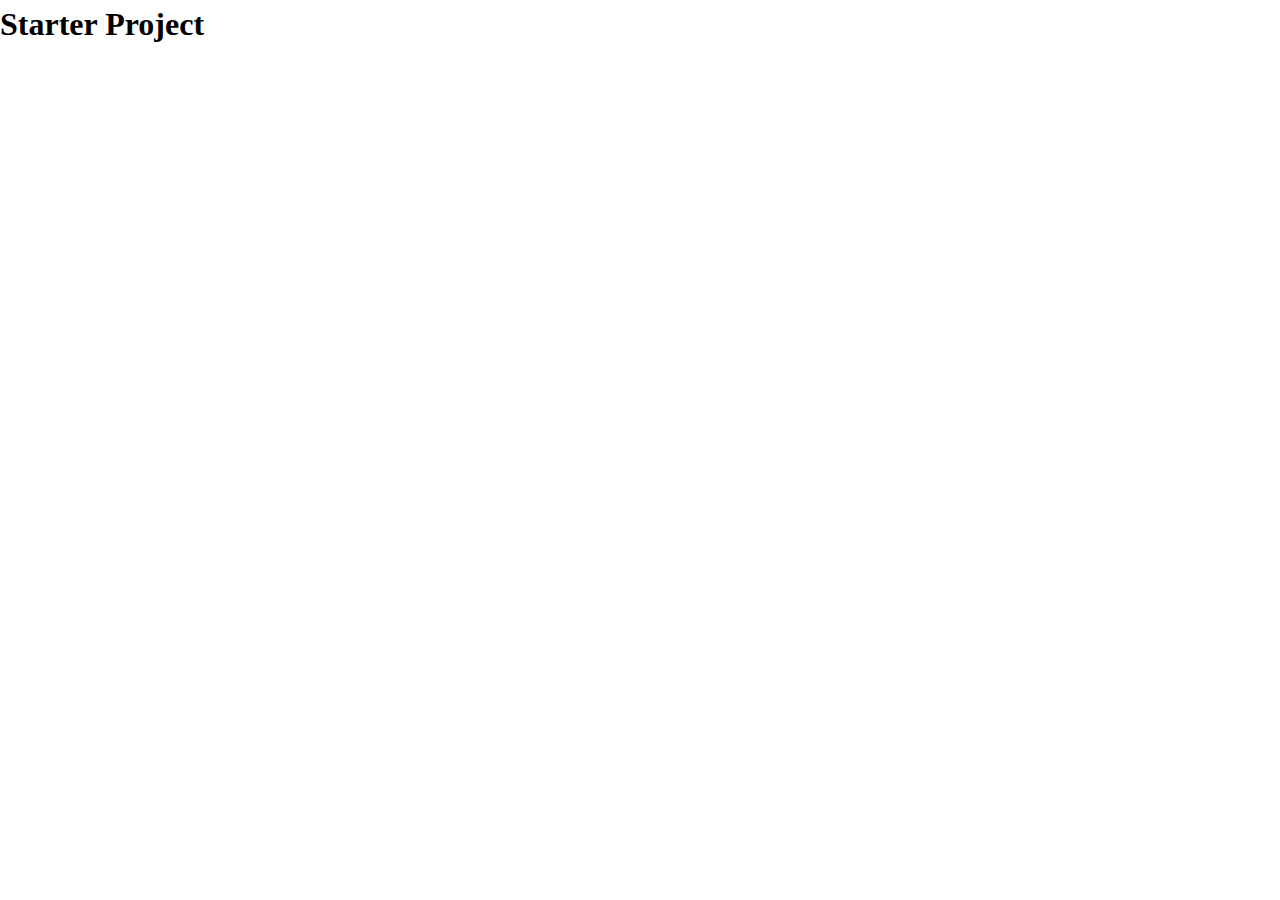
==== index.html @ 7274898b "Initial commit" ====
<!doctype html>
<html>

<head>
  <meta charset="utf-8">
  <!-- Don't forget to change your title -->
  <title>Starter Project</title>

  <meta name="viewport" content="width=device-width, initial-scale=1">

  <!-- Load Styles -->
  <link rel="stylesheet" href="css/reset.css">
  <link rel="stylesheet" href="css/styles.css">
</head>

<body>
<!-- Add your content here -->
<h1>Starter Project</h1>


<!-- Load Scripts -->
<script src="js/scripts.js"></script>
</body>
</html>
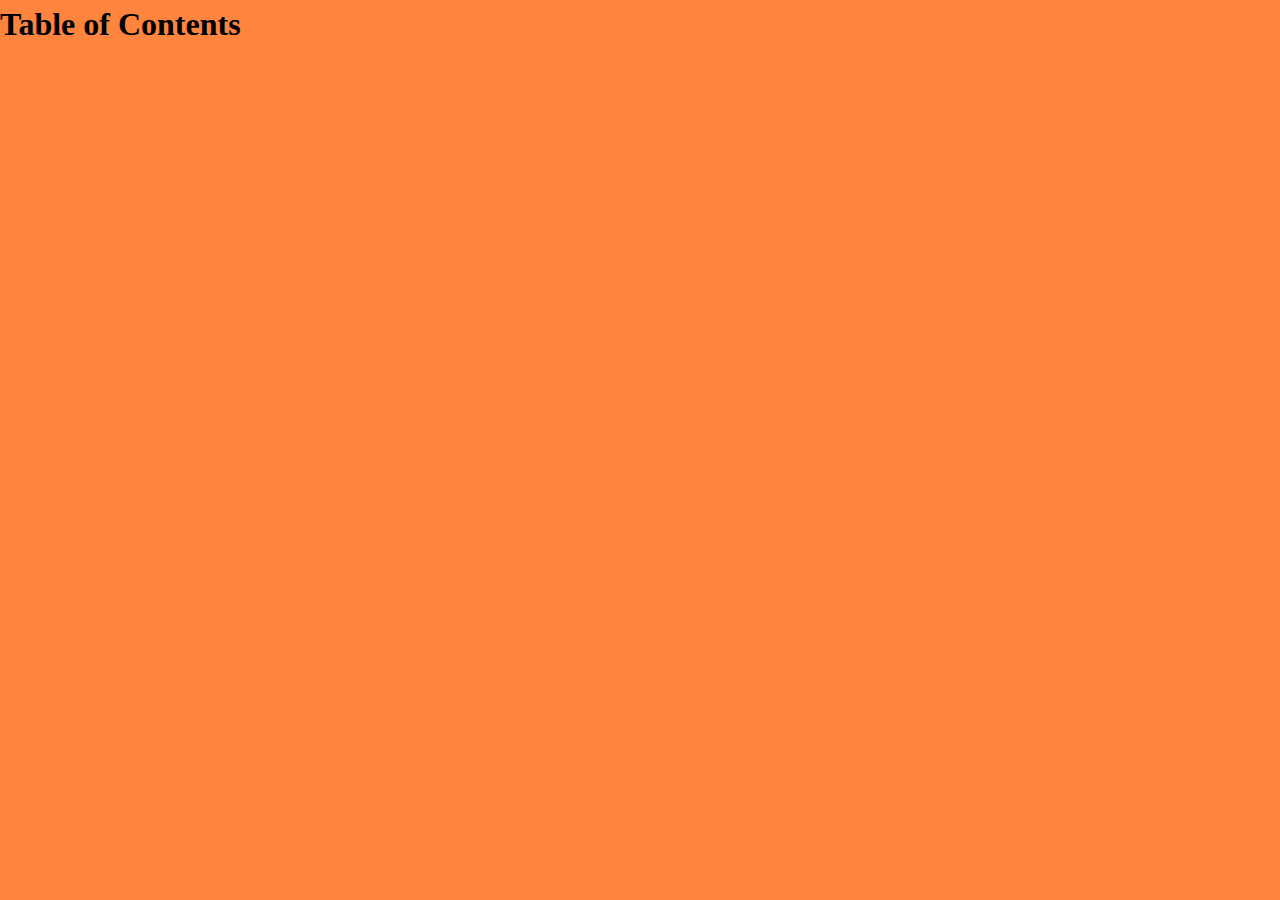
==== commit c370a557: "Update title" ====
--- a/index.html
+++ b/index.html
@@ -4,7 +4,7 @@
 <head>
   <meta charset="utf-8">
   <!-- Don't forget to change your title -->
-  <title>Starter Project</title>
+  <title>Table of Contents</title>
 
   <meta name="viewport" content="width=device-width, initial-scale=1">
 
@@ -15,7 +15,7 @@
 
 <body>
 <!-- Add your content here -->
-<h1>Starter Project</h1>
+<h1>Table of Contents</h1>
 
 
 <!-- Load Scripts -->
--- a/css/styles.css
+++ b/css/styles.css
@@ -0,0 +1,3 @@
+body {
+    background: rgb(255, 133, 62);
+}
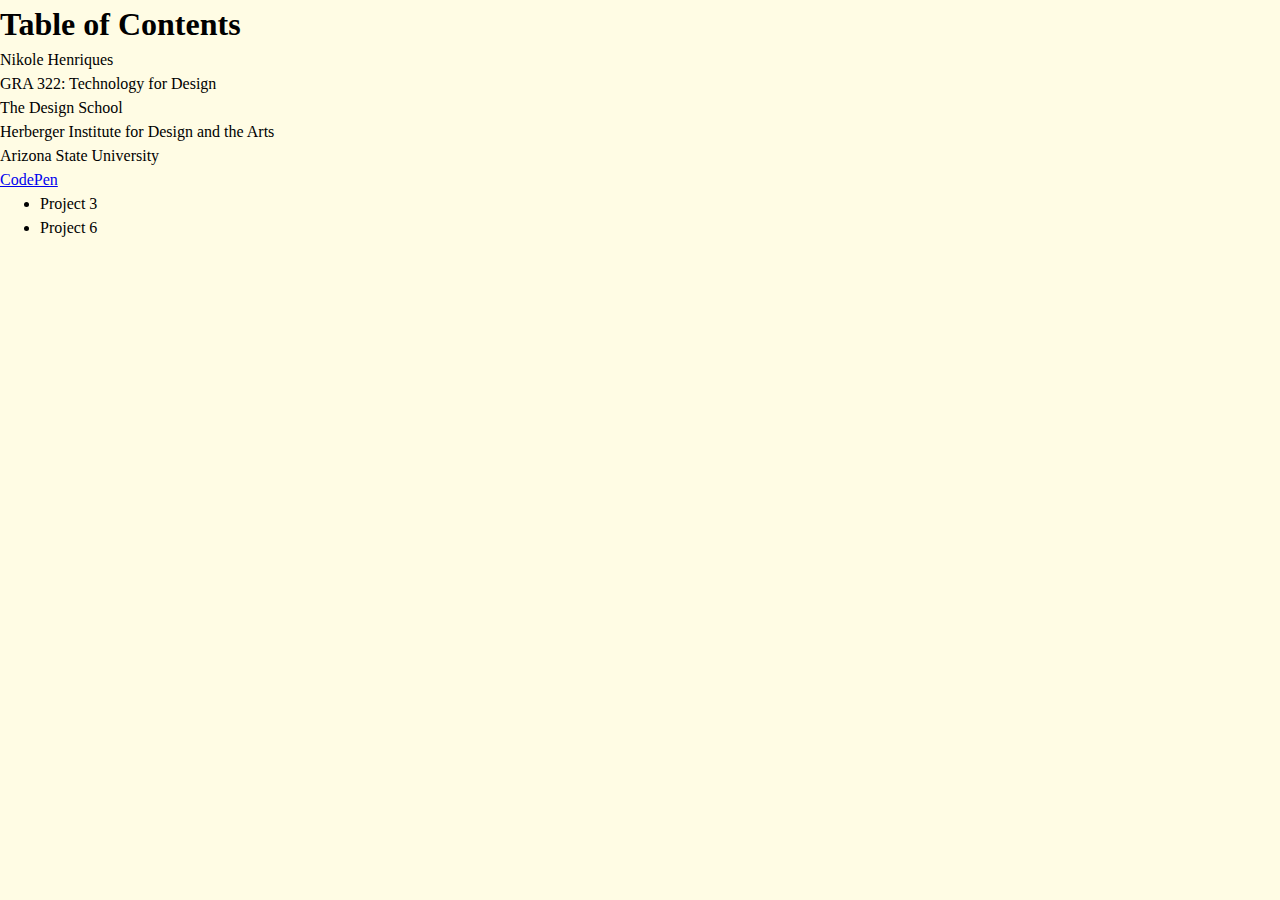
==== commit 3d960571: "Add content" ====
--- a/index.html
+++ b/index.html
@@ -16,7 +16,16 @@
 <body>
 <!-- Add your content here -->
 <h1>Table of Contents</h1>
-
+<p> Nikole Henriques</p>
+<p>GRA 322: Technology for Design</p>
+<p>The Design School</p>
+<p>Herberger Institute for Design and the Arts</p>
+<p>Arizona State University</p>
+<a href="https://codepen.io/nikolehenny" title="CodePen" >CodePen</a>
+<ul>
+  <li><p> Project 3 </p></li>
+  <li><p> Project 6 </p></li>
+</ul>
 
 <!-- Load Scripts -->
 <script src="js/scripts.js"></script>
--- a/css/styles.css
+++ b/css/styles.css
@@ -1,3 +1,3 @@
 body {
-    background: rgb(255, 133, 62);
+    background: rgb(255, 252, 228);
 }
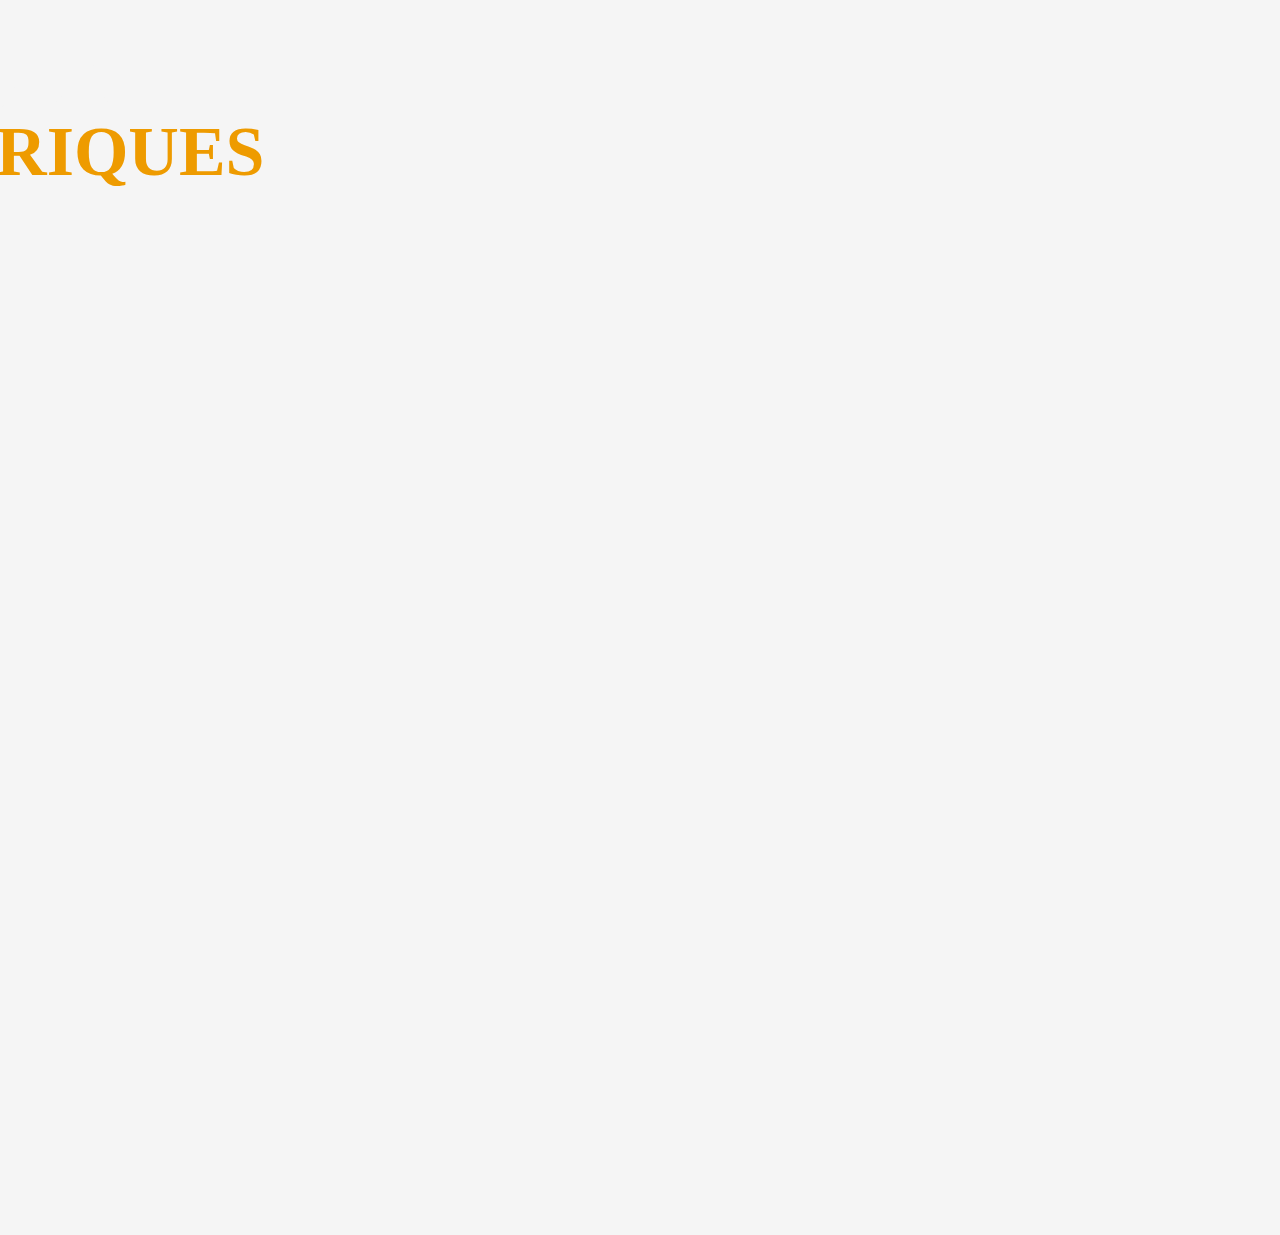
==== commit 8b47ab1b: "done in visual studio code and then put into my github folder" ====
--- a/index.html
+++ b/index.html
@@ -13,21 +13,51 @@
   <link rel="stylesheet" href="css/styles.css">
 </head>
 
-<body>
-<!-- Add your content here -->
-<h1>Table of Contents</h1>
-<p> Nikole Henriques</p>
-<p>GRA 322: Technology for Design</p>
-<p>The Design School</p>
-<p>Herberger Institute for Design and the Arts</p>
-<p>Arizona State University</p>
-<a href="https://codepen.io/nikolehenny" title="CodePen" >CodePen</a>
-<ul>
-  <li><p> Project 3 </p></li>
-  <li><p> Project 6 </p></li>
-</ul>
+
+<div class= "three">
+
+<div class= "header">
+  <b>NIKOLE</b>
+  </div>
+
+  <div class= "sur">
+   <b>HENRIQUES</b> 
+  </div>
+
+
+
+<div class= "navigation">
+  <p>gra 322: technology for design</p> 
+
+  <a class="tds" href="https://design.asu.edu" title="the design school">the design school</a>
+
+ <a class="herb" href="https://herbergerinstitute.asu.edu" title="herberger institute" >herberger institute</a>
+
+ <a class="asu" href="https://www.asu.edu" title="arizona state university" >arizona state university</a>
+
+
+
+<div class= "table" >
+   <p>table of contents</p>
+</div>
+ 
+
+<div class= "p3" >
+  <p> project 3 </p> 
+</div>
+  
+ 
+<div class= "p6" >
+   <p> project 6 </p>
+</div>
+ 
+
+<a class="pen" href="https://codepen.io/nikolehenny" title="codepen" >codepen</a>
+
+<!-- <img class="proj3" src="img/js.png" alt="js"> -->
+
 
 <!-- Load Scripts -->
 <script src="js/scripts.js"></script>
 </body>
-</html>+</html>
--- a/css/styles.css
+++ b/css/styles.css
@@ -1,3 +1,191 @@
 body {
-    background: rgb(255, 252, 228);
+    background: #f5f5f5;
+    font-family: "HelveticaNeue";
+   /* grid-template-columns: repeat(2, 1fr); */
+  /*  font-size: 40px; */
 }
+
+
+.three {
+    display: flex;
+    justify-content: center;
+}
+
+
+.header {
+    /* display: flex;
+     justify-content: space-between; */
+     font-size: 70px;
+      /*
+     display: grid;
+    grid-template-columns: 20% 0fr; */
+     padding-top: 2rem;
+     padding-left: 3.5rem;
+     color: #f5f5f5;
+     stroke-weight: 0.5px;
+     stroke-color: rgb(73, 73, 73);
+  }
+
+  .header:hover {
+    stroke-color: #f5f5f5;
+    color: rgb(238, 155, 0);
+  }
+
+  .sur {
+    font-size: 70px; 
+    padding-top: 6.2rem;
+    margin-left: -16.7rem;
+    color: #f5f5f5;
+    stroke-weight: 0.5px;
+    stroke-color: rgb(73, 73, 73);
+  }
+
+  
+  .sur:hover {
+    stroke-color: #f5f5f5;
+    color: rgb(238, 155, 0);
+  }
+
+
+   .navigation {
+   /* display: flex; */
+    font-size:27px;
+    width: 1700px;
+   /* justify-content: space-between; 
+    display: grid;
+    grid-template-columns: 60% 1fr; */
+    padding-top: 3.2rem;
+    padding-left: 70rem; /* this is what makes the text move all the way to the right /*
+    padding-top: -4rem;
+    /*padding-bottom: 4rem;*/
+    color:rgb(102, 102, 102);
+    position: relative;
+    left: 90px;
+  }
+
+  .table {
+     padding-top: 9rem;
+     
+  } 
+
+  .p3 {
+      padding-top: 9rem;
+      stroke-width: .5px;
+      stroke-color: rgb(73, 73, 73);
+      color: #f5f5f5;
+  }
+
+  .p3:hover {
+    color: #134aff;
+    stroke-color: #f5f5f5;
+  }
+
+  .p6 {
+    padding-top: 9rem;
+    padding-bottom: 9rem;
+    stroke-width: .5px;
+    stroke-color: rgb(73, 73, 73);
+    color: #f5f5f5;
+  }
+
+  .p6:hover {
+    color: #ab2cff;
+    stroke-color: #f5f5f5;
+  }
+
+
+  a {
+      text-decoration: none;
+      color: #f5f5f5;
+      stroke-width: .5px;
+      stroke-color: rgb(73, 73, 73);
+  }
+
+  a:hover {
+    stroke-color: #f5f5f5;
+  }
+  
+
+.pen:hover {
+      color: #fc7ee7;
+  }
+ 
+.herb:hover {
+    color: rgb(123, 218, 0);
+    stroke-color: #f5f5f5;
+}
+.herb {
+    position: relative;
+    top: 31px;
+    left: -221px;
+}
+
+.asu {
+    position: relative;
+    top: 24px;
+}
+.asu:hover {
+    color: rgb(0, 183, 255);
+    stroke-color: #f5f5f5;
+}
+    
+.tds:hover {
+    color:rgb(240, 216, 0);
+    stroke-color: #f5f5f5;
+}
+.tds {
+    position: relative;
+    top: -4px;
+}
+
+.proj3 { /* image!! */
+    width: 100%;
+    position: relative;
+    top: 29px;
+    left: -1600px;
+}
+
+
+@media only screen and (max-width: 800px) {
+    .header {
+         font-size: 380%;
+         padding-top: 0rem;
+         padding-left: 0rem;
+         position:relative;
+         left: 31px;
+      }
+      .sur {
+        font-size: 380%;
+        padding-top: 0rem;
+        margin-left: 0rem;
+        color:  #f5f5f5;
+        position: relative;
+        top: 55px;
+        left: -200px;
+      }
+
+      .navigation {
+         font-size: 140%;
+         padding-top: 0rem;
+         padding-left: 0rem; /* this is what makes the text move all the way to the right */
+         position:relative; 
+         left: -40px;
+         top: 16px;
+       }
+
+       .herb {
+        position: relative;
+        top: 10px;
+        left: 0px;
+    }
+
+    .asu {
+        position: relative;
+        top: 15px;
+    }
+
+    .tds {
+        position: relative;
+        top: 5px;
+    }
+}
